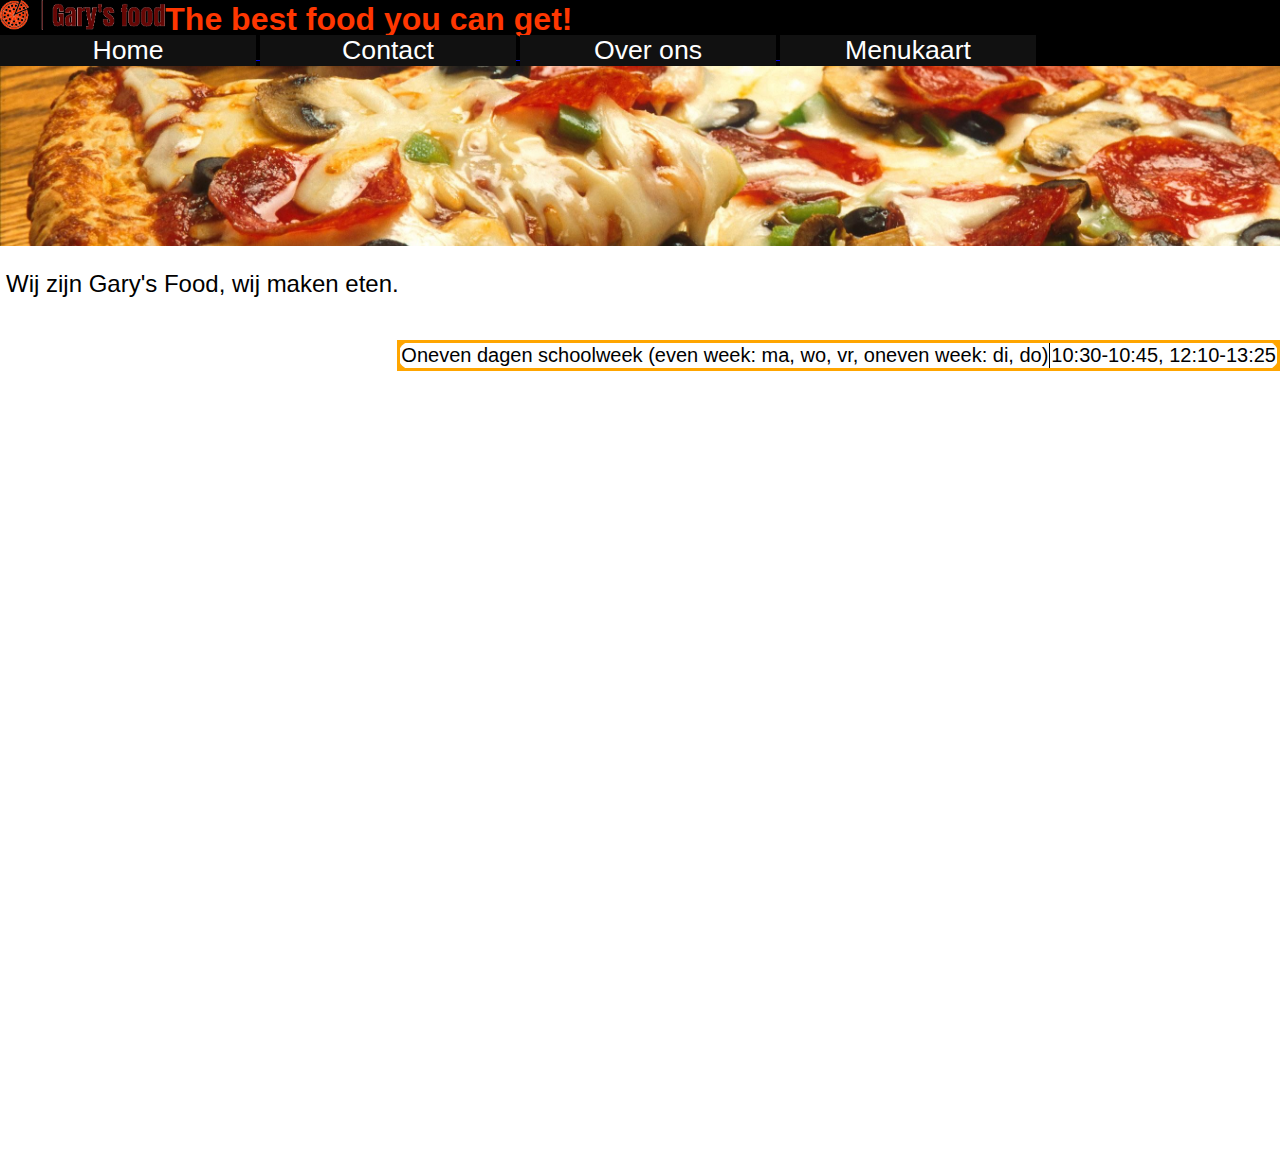
==== index.html @ ac1add52 "Update index.html" ====
<!DOCTYPE html>
<html>
  <head>
    <title>Gary's Food</title>
    <link href="style\index.css" rel="stylesheet">
    <link href="images\pizza.png" rel="icon">
  </head>
  <body>
    <div class="header">
      <h1 id="titel"><img src="images\logo.png">The best food you can get! </h1>
    </div>
    <ul id="menu">
      <a href="#">
       <li>
          Home
        </li>
      </a>
      <a href="contact">
       <li>
          Contact
        </li>
      </a>
      <a href="over">
       <li>
          Over ons
        </li>
      </a>
      <a href="menu">
       <li>
          Menukaart
        </li>
      </a>
    </ul>
    <div class="bg"></div>
    <div class="content">
      <div id="about">
        <div id="ab">
          <p class="over">Wij zijn Gary's Food, wij maken eten.</p>
        </div>
      </div
      <br><br>
      <div id="sral">
        <table id="jh">
          <tr>
            <td>Oneven dagen schoolweek (even week: ma, wo, vr, oneven week: di, do)</td>
            <td>10:30-10:45, 12:10-13:25</td>
          </tr>
        </table>
      </div>
    </div>
  </body>
</html>
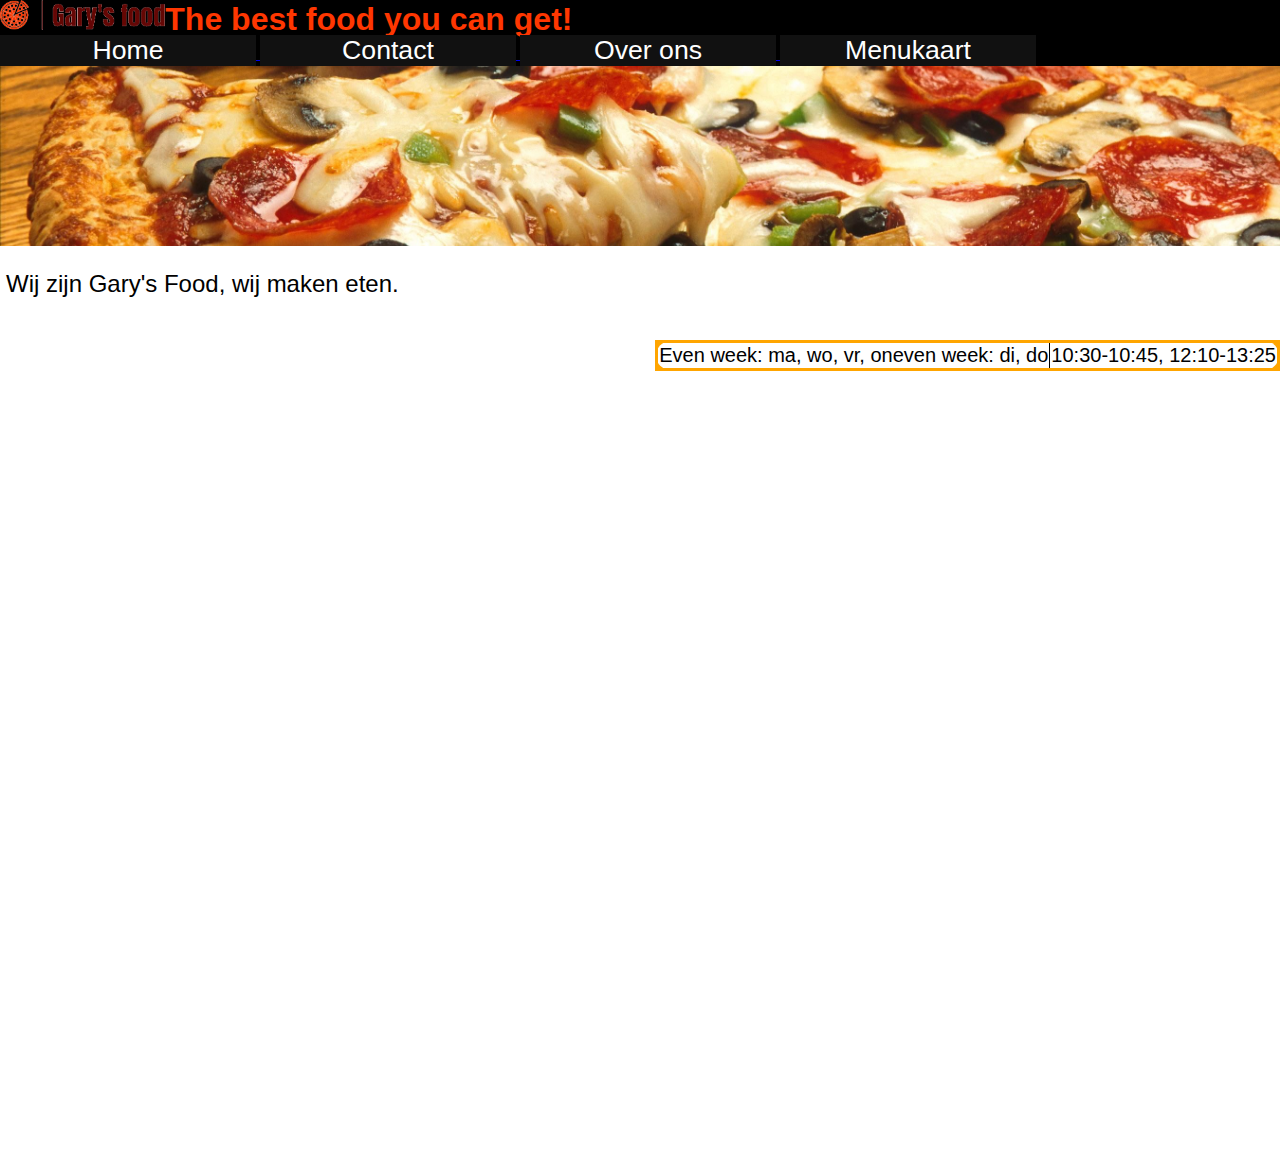
==== commit 0a50729e: "Update index.html" ====
--- a/index.html
+++ b/index.html
@@ -42,7 +42,7 @@
       <div id="sral">
         <table id="jh">
           <tr>
-            <td>Oneven dagen schoolweek (even week: ma, wo, vr, oneven week: di, do)</td>
+            <td>Even week: ma, wo, vr, oneven week: di, do</td>
             <td>10:30-10:45, 12:10-13:25</td>
           </tr>
         </table>
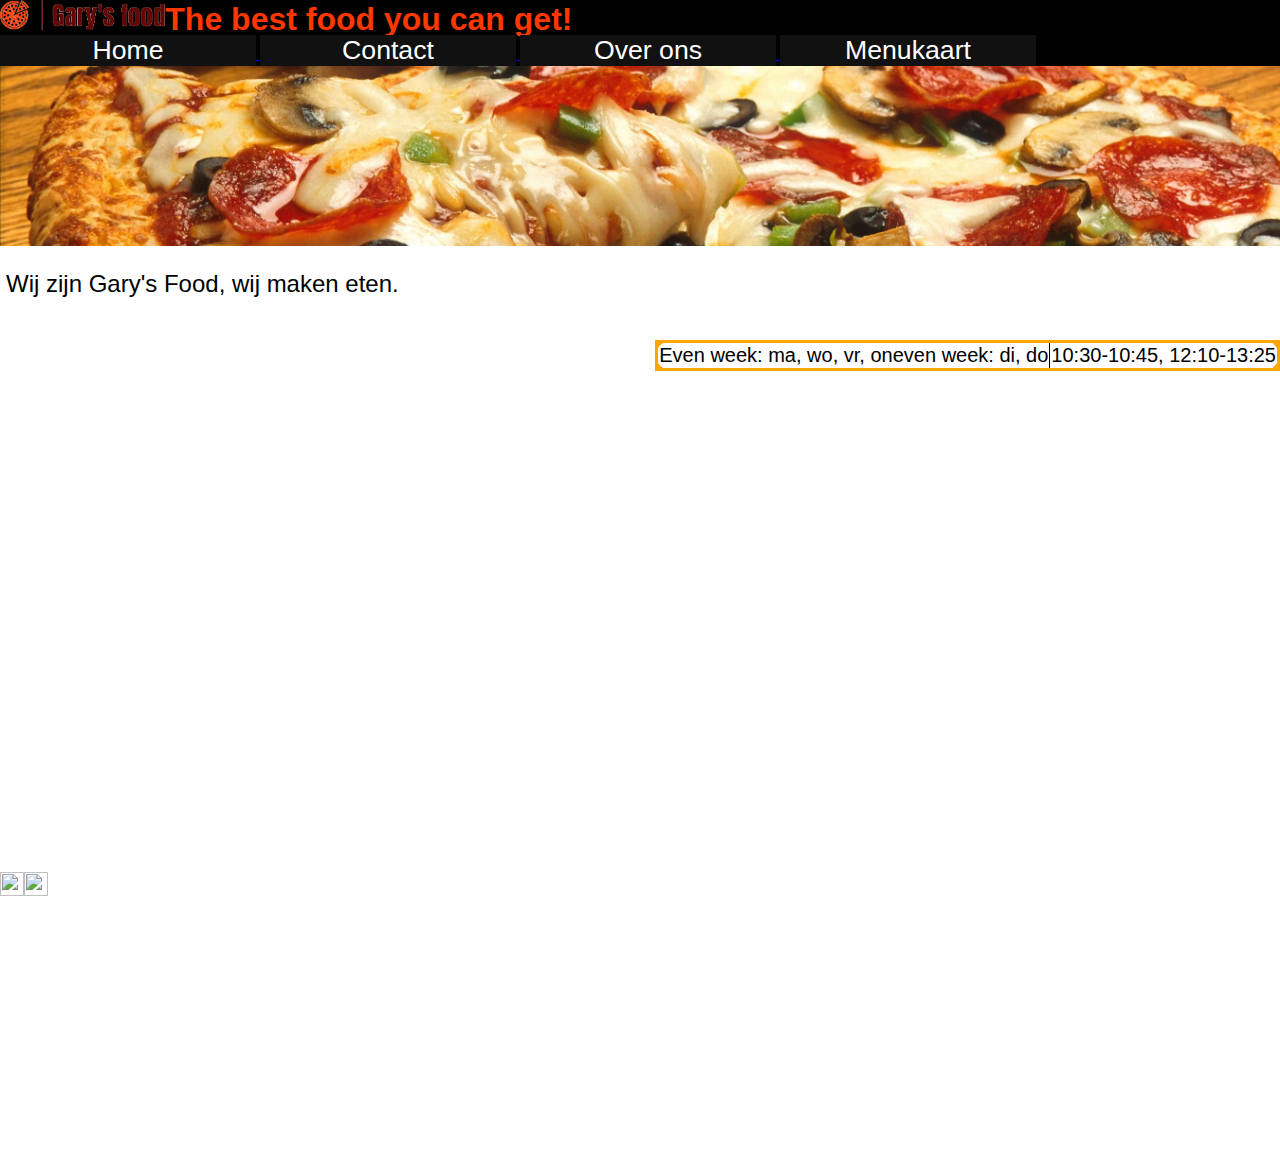
==== commit 0553b473: "Update index.html" ====
--- a/index.html
+++ b/index.html
@@ -47,6 +47,7 @@
           </tr>
         </table>
       </div>
+      <div id=socials style="display:block;margin:0px;position: fixed;bottom: 0;"><a href="https://instagram.com/garys._food"><img src="https://instagram.com/favicon.ico" width=24 height=24></a><a href="https://twitter.com/garyspizza2"><img src="https://twitter.com/favicon.ico" width=24 height=24></a></div>
     </div>
   </body>
 </html>
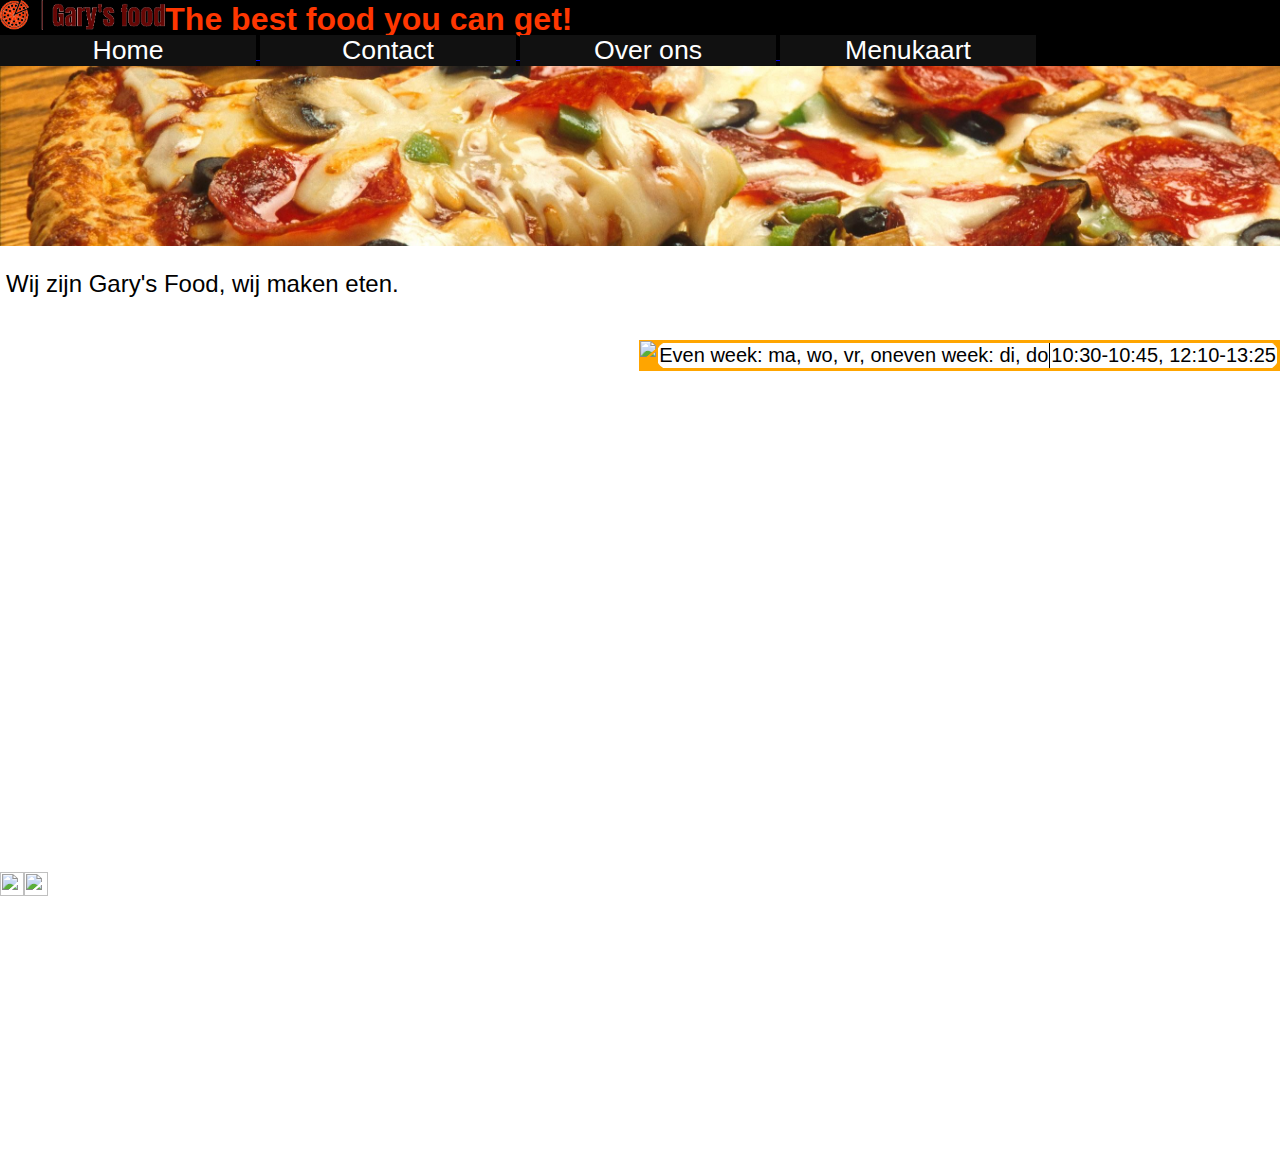
==== commit 577eee42: "Update index.html" ====
--- a/index.html
+++ b/index.html
@@ -46,6 +46,7 @@
             <td>10:30-10:45, 12:10-13:25</td>
           </tr>
         </table>
+        <img src="images\reclame.png">
       </div>
       <div id=socials style="display:block;margin:0px;position: fixed;bottom: 0;"><a href="https://instagram.com/garys._food"><img src="https://instagram.com/favicon.ico" width=24 height=24></a><a href="https://twitter.com/garyspizza2"><img src="https://twitter.com/favicon.ico" width=24 height=24></a></div>
     </div>
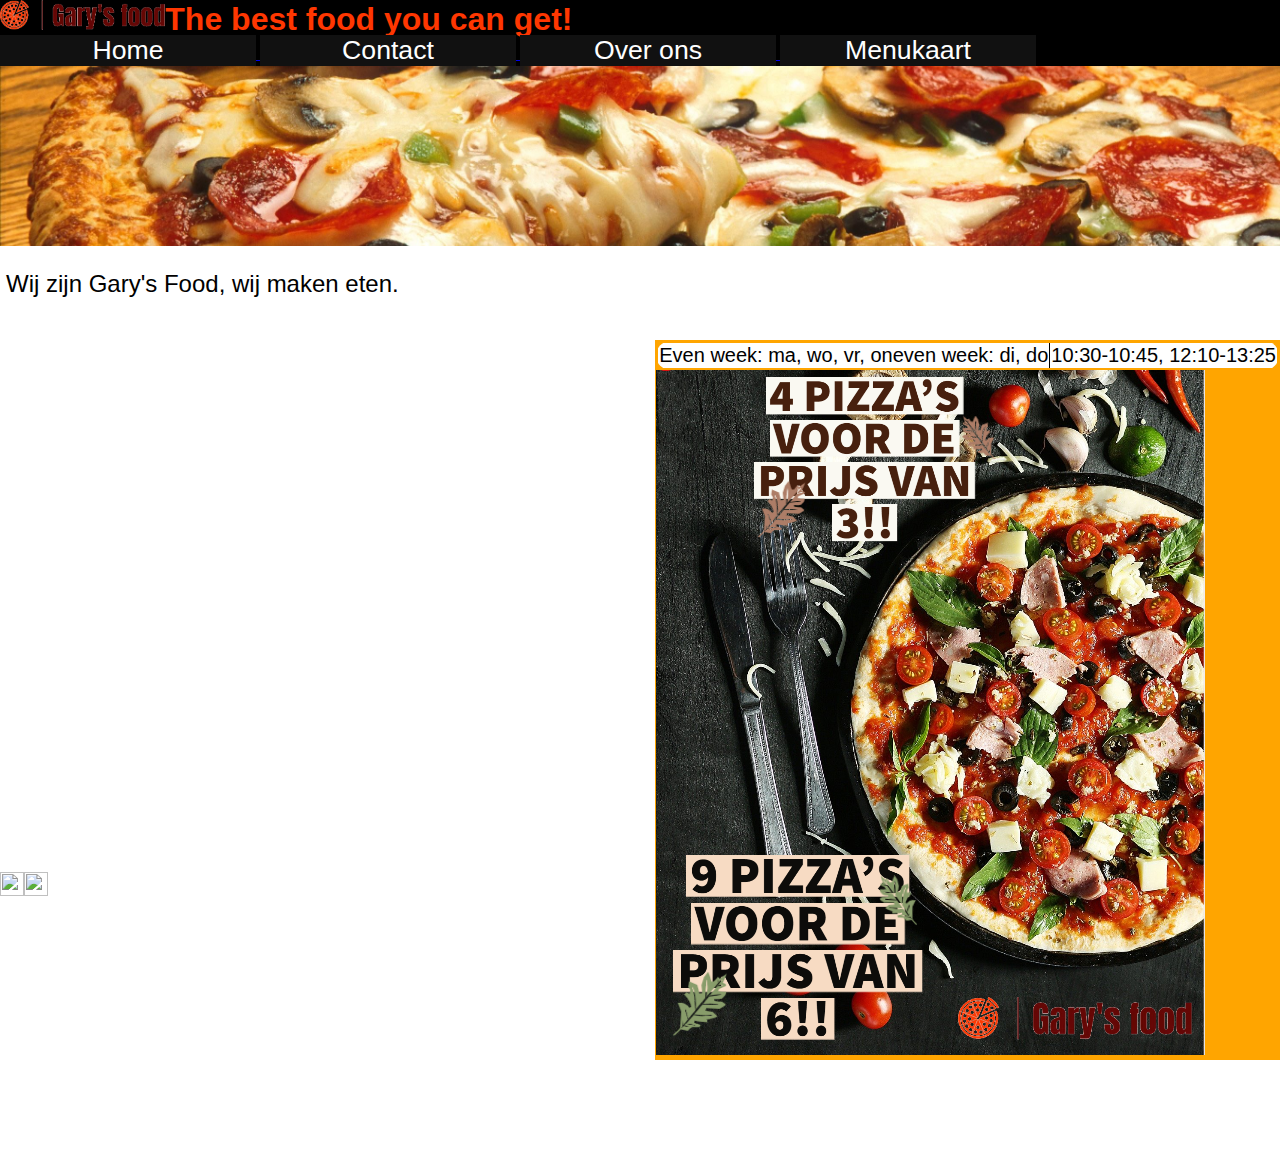
==== commit d0c63e57: "Update index.html" ====
--- a/index.html
+++ b/index.html
@@ -46,7 +46,8 @@
             <td>10:30-10:45, 12:10-13:25</td>
           </tr>
         </table>
-        <img src="images\reclame.png">
+        <br>
+        <img src="images\reclame.PNG">
       </div>
       <div id=socials style="display:block;margin:0px;position: fixed;bottom: 0;"><a href="https://instagram.com/garys._food"><img src="https://instagram.com/favicon.ico" width=24 height=24></a><a href="https://twitter.com/garyspizza2"><img src="https://twitter.com/favicon.ico" width=24 height=24></a></div>
     </div>
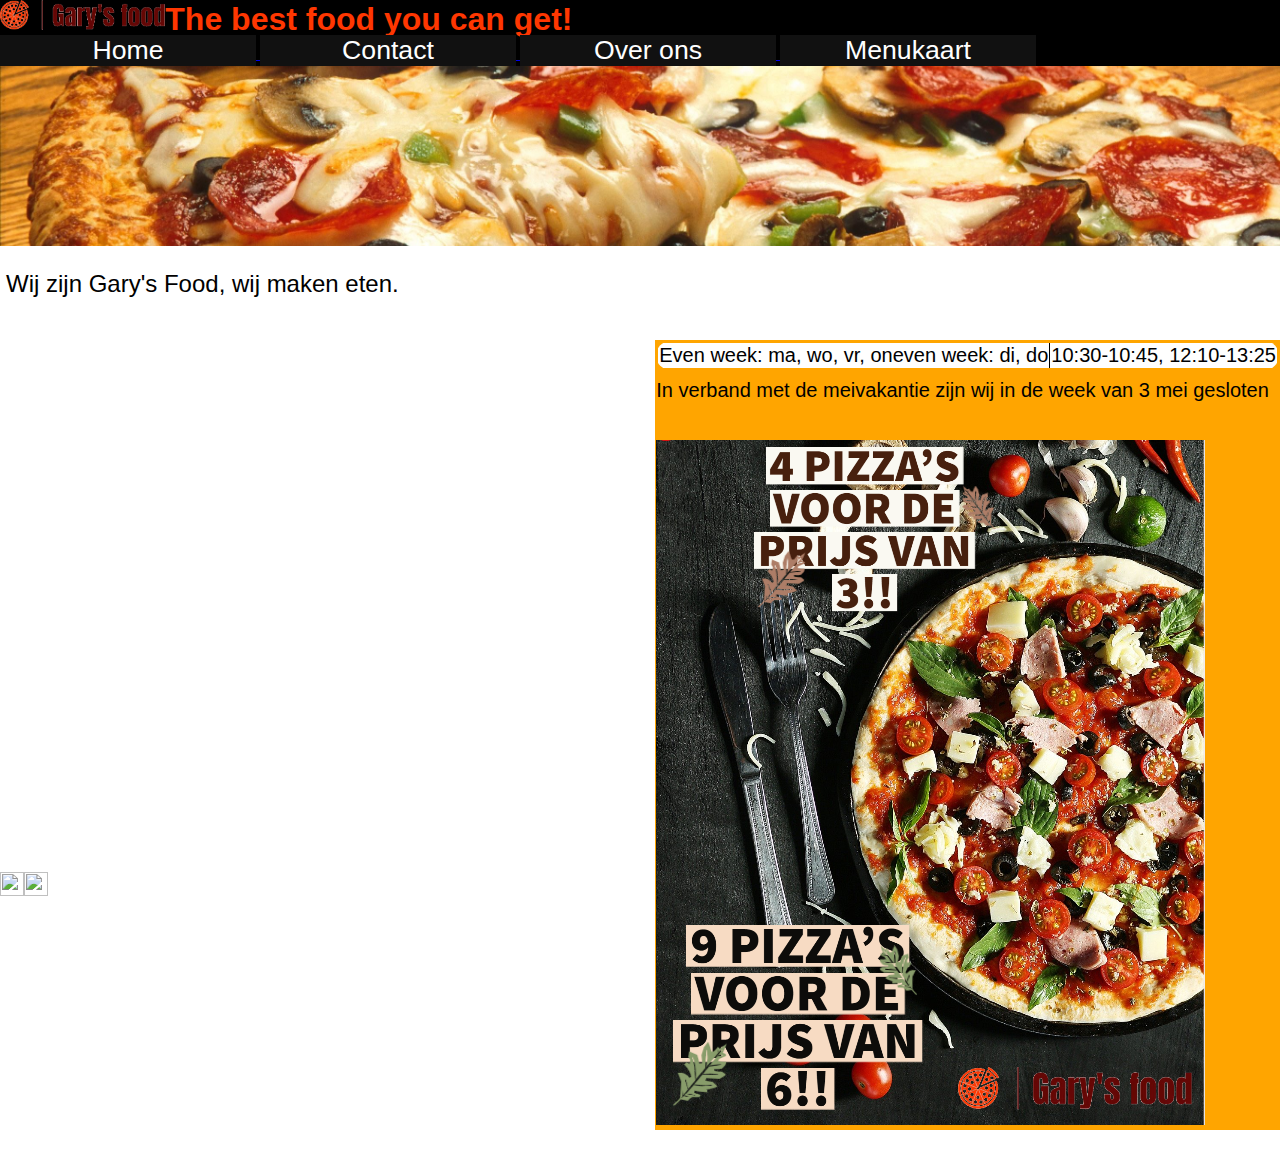
==== commit 8b68b903: "Update index.html" ====
--- a/index.html
+++ b/index.html
@@ -47,7 +47,9 @@
           </tr>
         </table>
         <br>
-        <img src="images\reclame.PNG">
+        <p>In verband met de meivakantie zijn wij in de week van 3 mei gesloten</p>
+        <br>
+        <img src="images\reclame.PNG" style="right:2px">
       </div>
       <div id=socials style="display:block;margin:0px;position: fixed;bottom: 0;"><a href="https://instagram.com/garys._food"><img src="https://instagram.com/favicon.ico" width=24 height=24></a><a href="https://twitter.com/garyspizza2"><img src="https://twitter.com/favicon.ico" width=24 height=24></a></div>
     </div>
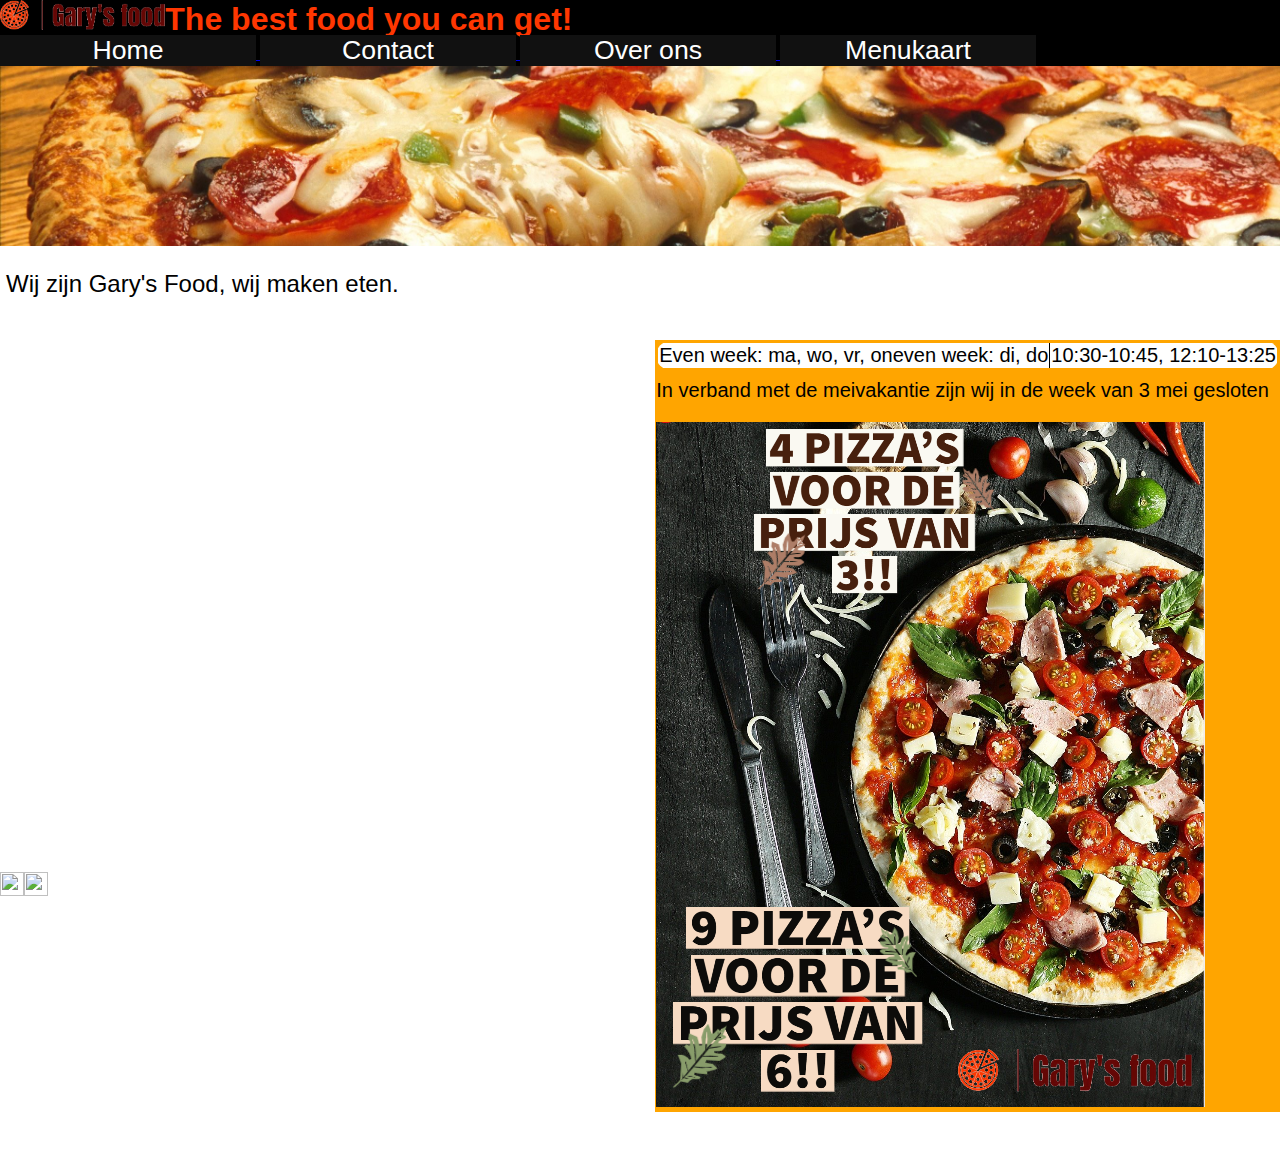
==== commit d87a8335: "Update index.html" ====
--- a/index.html
+++ b/index.html
@@ -48,7 +48,6 @@
         </table>
         <br>
         <p>In verband met de meivakantie zijn wij in de week van 3 mei gesloten</p>
-        <br>
         <img src="images\reclame.PNG" style="right:2px">
       </div>
       <div id=socials style="display:block;margin:0px;position: fixed;bottom: 0;"><a href="https://instagram.com/garys._food"><img src="https://instagram.com/favicon.ico" width=24 height=24></a><a href="https://twitter.com/garyspizza2"><img src="https://twitter.com/favicon.ico" width=24 height=24></a></div>
